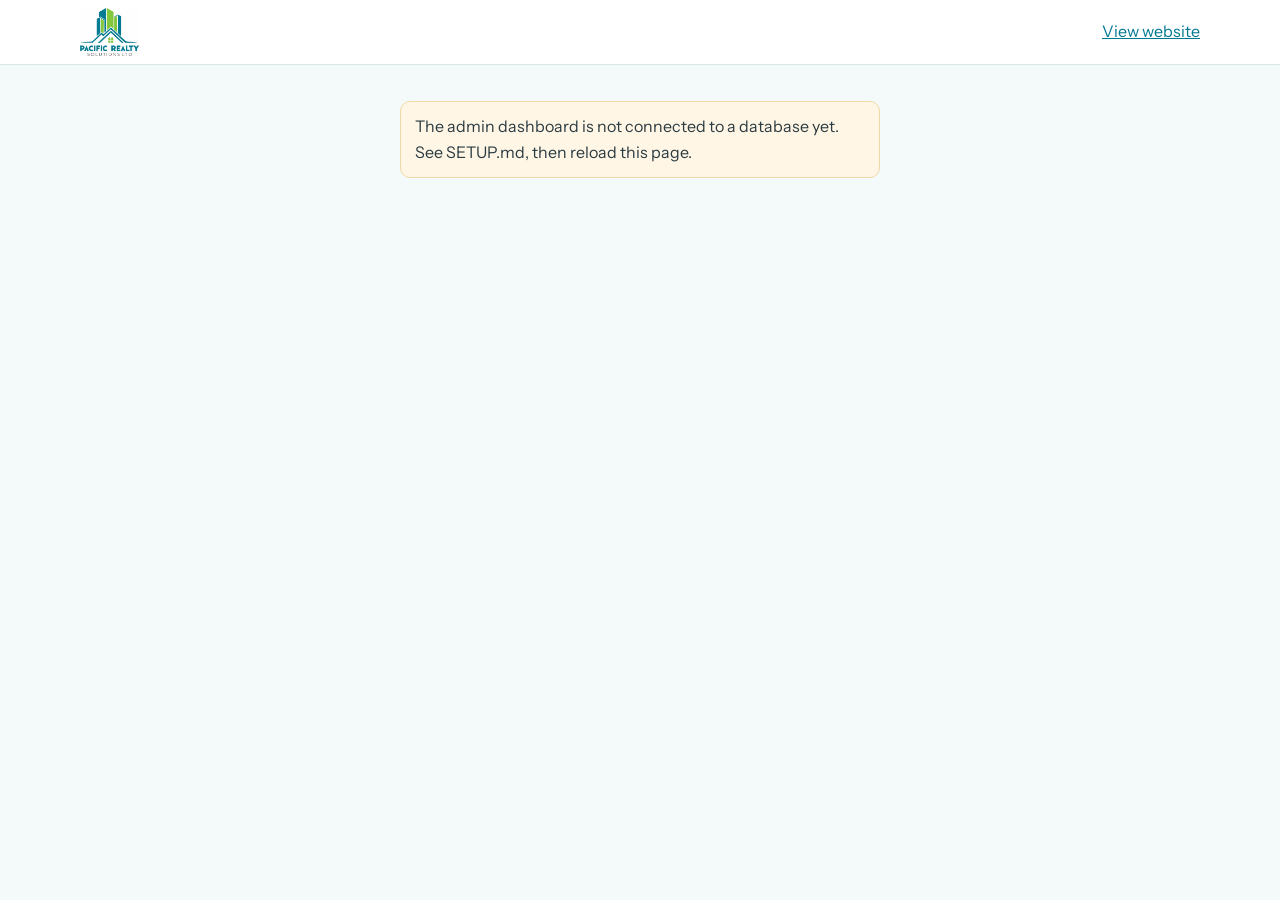
==== site/admin.html @ 41fc361c "Initial Pacific Realty website" ====
<!DOCTYPE html>
<html lang="en">
<head>
<meta charset="utf-8">
<meta name="viewport" content="width=device-width, initial-scale=1">
<meta name="robots" content="noindex, nofollow">
<title>Admin dashboard – Pacific Realty Solution Ltd</title>
<link rel="preconnect" href="https://fonts.googleapis.com">
<link href="https://fonts.googleapis.com/css2?family=Bricolage+Grotesque:wght@500;700;800&family=Instrument+Sans:wght@400;500;600;700&display=swap" rel="stylesheet">
<link rel="stylesheet" href="assets/app.css">
</head>
<body>
<header class="bar">
  <a href="index.html" aria-label="Pacific Realty Solution Ltd, home"><img src="assets/logo.png" alt="Pacific Realty Solution Ltd"></a>
  <div class="right"><span class="who" id="who"></span><a href="index.html" target="_blank" rel="noopener">View website</a><button class="btn ghost sm" id="out" type="button" hidden>Sign out</button></div>
</header>

<main class="wrapc" id="vOff" hidden><div class="note warn">The admin dashboard is not connected to a database yet. See SETUP.md, then reload this page.</div></main>

<main class="wrapc" id="vLogin" hidden>
  <section class="box">
    <h1>Admin sign in</h1>
    <p class="sub">For the website owner only.</p>
    <form id="fLogin" novalidate>
      <label>Email<input name="em" type="email" autocomplete="email" required><span class="err" data-for="em"></span></label>
      <label>Password<input name="pw" type="password" autocomplete="current-password" required><span class="err" data-for="pw"></span></label>
      <button class="btn" type="submit">Sign in</button>
    </form>
    <p id="lmsg" class="msg" role="status" aria-live="polite"></p>
  </section>
</main>

<main class="wrapc" id="vDenied" hidden>
  <section class="box">
    <h1>No admin access</h1>
    <p>The account <b id="deniedEmail"></b> is not an administrator, so it cannot change listings.</p>
    <p><button class="btn ghost" id="deniedOut" type="button">Sign out</button> <a class="btn" href="account.html">Go to my account</a></p>
  </section>
</main>

<main class="wrapc wide" id="vApp" hidden>
  <div class="tabsA" role="tablist">
    <button type="button" role="tab" data-tab="props" aria-selected="true">Properties</button>
    <button type="button" role="tab" data-tab="enq" aria-selected="false">Enquiries <span id="enqBadge" class="chip" hidden></span></button>
    <button type="button" role="tab" data-tab="cli" aria-selected="false">Clients</button>
  </div>

  <section id="tProps">
    <div class="tool">
      <button class="btn" id="add" type="button">+ Add property</button>
      <input type="search" id="search" placeholder="Search listings" aria-label="Search listings">
      <span class="grow"></span><span id="pcount" class="sub" style="margin:0"></span>
    </div>
    <div id="import" class="note" hidden>
      <b>Your database is empty.</b> The website is currently showing its built-in listings.
      <button class="btn sm" id="doImport" type="button" style="margin-left:8px">Import my current 15 listings</button>
      <span id="importMsg" class="msg" style="display:block"></span>
    </div>
    <div id="plist"></div>
  </section>

  <section id="tEnq" hidden>
    <div id="elist"></div>
  </section>

  <section id="tCli" hidden>
    <div class="scroll"><table class="tbl"><thead><tr><th>Name</th><th>Email</th><th>Phone</th><th>Joined</th></tr></thead><tbody id="clist"></tbody></table></div>
    <p id="cempty" class="sub" hidden>No client accounts yet.</p>
  </section>
</main>

<dialog id="dlg" aria-labelledby="dlgT">
  <div class="dbody">
    <h2 id="dlgT">Add property</h2>
    <form id="pf" novalidate style="margin-top:14px">
      <label>Title<input name="title" maxlength="200" required><span class="err" data-for="title"></span></label>
      <div class="cols2">
        <label>Place (used by the search filter)<input name="area" maxlength="60" required placeholder="e.g. Orchid" list="areas"><span class="err" data-for="area"></span></label>
        <label>Full location line<input name="location_detail" maxlength="160" placeholder="e.g. Orchid, Lekki, Lagos"></label>
      </div>
      <datalist id="areas"></datalist>
      <div class="cols2">
        <label>Price shown on the card<input name="price_label" maxlength="60" placeholder="e.g. ₦300,000,000 or From ₦199M"></label>
        <label>Price in naira <small>(numbers only, optional)</small><input name="price_ngn" inputmode="numeric" placeholder="300000000"><span class="err" data-for="price_ngn"></span></label>
      </div>
      <div class="cols2">
        <label>Type<select name="property_type"><option value="residential">Residential</option><option value="commercial">Commercial</option><option value="land">Land</option></select></label>
        <label>Status<select name="listing_status"><option value="for_sale">For sale</option><option value="for_rent">For rent</option><option value="new_project">New project</option><option value="distress_sale">Distress sale</option><option value="ongoing_project">Ongoing project</option></select></label>
      </div>
      <div class="cols2">
        <label>Bedrooms <small>(optional)</small><input name="bedrooms" inputmode="numeric" maxlength="2"><span class="err" data-for="bedrooms"></span></label>
        <label>Bathrooms <small>(optional)</small><input name="bathrooms" inputmode="numeric" maxlength="2"><span class="err" data-for="bathrooms"></span></label>
      </div>
      <label>Highlights <small>(short tags shown on the card, separated by commas)</small><input name="features" placeholder="4 beds, BQ, C of O, Swimming pool"></label>
      <label>Description <small>(start a line with "- " for a bullet; a line ending with ":" becomes a heading)</small><textarea name="description" rows="8"></textarea></label>
      <div>
        <label for="imgFile" style="margin-bottom:6px">Photos <small>(the first one is the cover; JPG, PNG or WebP)</small></label>
        <input id="imgFile" type="file" accept="image/jpeg,image/png,image/webp" multiple>
        <span class="err" id="imgErr"></span>
        <ul class="imgs" id="imgs" style="margin-top:10px"></ul>
      </div>
      <div style="display:flex;gap:18px;flex-wrap:wrap">
        <label class="sw"><input type="checkbox" name="is_available" checked> Available (shown on the website)</label>
        <label class="sw"><input type="checkbox" name="is_featured"> Featured property</label>
      </div>
      <p id="pmsg" class="msg" role="status" aria-live="polite" style="margin:0"></p>
      <div style="display:flex;gap:10px;justify-content:flex-end">
        <button class="btn ghost" id="cancel" type="button">Cancel</button>
        <button class="btn" id="save" type="submit">Save property</button>
      </div>
    </form>
  </div>
</dialog>

<script src="config.js"></script>
<script src="assets/sb.js"></script>
<script src="assets/admin.js"></script>
</body>
</html>
---- site/assets/app.css ----
:root{--teal:#007890;--green:#80c038;--green-ink:#4a8a1b;--ink:#0b2f3a;--text:#2a3b42;--muted:#5a6b72;--line:#d9e6ea;--bg:#f4f9fa;--surface:#fff;--danger:#b3261e;--hero:#05323d}
*{box-sizing:border-box}
html{scroll-behavior:smooth}
body{margin:0;background:var(--bg);color:var(--text);font:400 1rem/1.6 "Instrument Sans",system-ui,sans-serif}
h1,h2,h3{font-family:"Bricolage Grotesque",system-ui,sans-serif;color:var(--ink);line-height:1.15;margin:0}
a{color:var(--teal)}
[hidden]{display:none!important}
:focus-visible{outline:3px solid var(--green);outline-offset:2px}
.bar{background:var(--surface);border-bottom:1px solid var(--line);display:flex;justify-content:space-between;align-items:center;gap:14px;padding:8px max(20px,calc((100% - 1120px)/2));position:sticky;top:0;z-index:20;flex-wrap:wrap}
.bar img{display:block;height:48px;width:auto}
.bar .right{display:flex;align-items:center;gap:14px;flex-wrap:wrap}
.bar .who{color:var(--muted);font-size:.9rem}
.wrapc{max-width:520px;margin:36px auto 60px;padding:0 20px}
.wide{max-width:1120px}
.box{background:var(--surface);border:1px solid var(--line);border-radius:14px;padding:28px;box-shadow:0 10px 30px rgba(5,50,61,.07)}
.box h1{font-size:1.8rem;margin-bottom:6px}
.sub{color:var(--muted);margin:0 0 18px}
.tabs{display:grid;grid-template-columns:1fr 1fr;gap:6px;background:var(--bg);padding:5px;border-radius:10px;margin-bottom:22px}
.tabs button{border:0;background:transparent;padding:10px;border-radius:8px;font:600 .95rem inherit;color:var(--muted);cursor:pointer}
.tabs button[aria-selected="true"]{background:var(--surface);color:var(--teal);box-shadow:0 1px 4px rgba(0,0,0,.1)}
form{display:grid;gap:14px}
label{display:grid;gap:5px;font-weight:600;font-size:.9rem;color:var(--ink)}
label small{font-weight:400;color:var(--muted)}
input,select,textarea{font:inherit;color:var(--ink);background:#fff;border:1px solid #bcd0d6;border-radius:9px;padding:11px 12px;width:100%}
textarea{min-height:110px;resize:vertical}
input[aria-invalid="true"],textarea[aria-invalid="true"]{border-color:var(--danger)}
.err{color:var(--danger);font-weight:500;font-size:.85rem;min-height:0}
.btn{display:inline-block;background:var(--teal);color:#fff;border:0;border-radius:9px;padding:12px 20px;font:700 1rem inherit;cursor:pointer;text-decoration:none;text-align:center}
.btn:hover{filter:brightness(1.08)}
.btn:disabled{opacity:.6;cursor:wait}
.btn.ghost{background:transparent;color:var(--teal);border:2px solid var(--teal)}
.btn.sm{padding:7px 13px;font-size:.88rem}
.btn.danger{background:var(--danger)}
.btn.danger.ghost{background:transparent;color:var(--danger);border-color:var(--danger)}
.lk{background:none;border:0;padding:0;color:var(--teal);font:600 .92rem inherit;cursor:pointer;text-decoration:underline}
.msg{margin:14px 0 0;padding:0;font-weight:600}
.msg.ok,.note.ok{color:var(--green-ink)}
.msg.bad{color:var(--danger)}
.note{border-radius:10px;padding:12px 14px;background:#eaf6f8;border:1px solid #bcdde4;margin-bottom:16px}
.note.warn{background:#fff6e5;border-color:#f0d9a8}
.hp{position:absolute;left:-9999px;width:1px;height:1px;opacity:0}
.cols2{display:grid;grid-template-columns:1fr 1fr;gap:14px}
.list{display:grid;gap:10px;margin:14px 0 0;padding:0;list-style:none}
.list li{display:flex;justify-content:space-between;align-items:center;gap:12px;border:1px solid var(--line);border-radius:10px;padding:10px 12px}
/* admin */
.tabsA{display:flex;gap:8px;flex-wrap:wrap;margin:22px 0 16px}
.tabsA button{border:1px solid var(--line);background:var(--surface);padding:10px 18px;border-radius:99px;font:600 .95rem inherit;color:var(--ink);cursor:pointer}
.tabsA button[aria-selected="true"]{background:var(--teal);color:#fff;border-color:var(--teal)}
.tool{display:flex;gap:10px;flex-wrap:wrap;align-items:center;margin-bottom:14px}
.tool input[type=search]{max-width:280px}
.grow{flex:1}
.prow{display:grid;grid-template-columns:84px 1fr auto;gap:14px;align-items:center;background:var(--surface);border:1px solid var(--line);border-radius:12px;padding:10px 12px;margin-bottom:10px}
.pth{width:84px;height:64px;border-radius:8px;background:#dfeaed center/cover no-repeat}
.pmain b{display:block;color:var(--ink)}
.pmain span{display:block;color:var(--muted);font-size:.9rem}
.pact{display:flex;gap:10px;align-items:center;flex-wrap:wrap;justify-content:flex-end}
.chip{display:inline-block;background:var(--bg);border:1px solid var(--line);border-radius:99px;padding:2px 10px;font-size:.78rem;font-weight:600;color:var(--ink);margin:2px 4px 0 0}
.chip.ok{background:#eaf6dc;border-color:#c9e5a5}
.chip.bad{background:#fde9e7;border-color:#f3c3be}
.sw{display:flex;align-items:center;gap:6px;font-weight:500;font-size:.85rem;color:var(--text)}
.sw input{width:auto}
dialog{border:0;border-radius:14px;padding:0;width:min(720px,calc(100% - 24px));max-height:92vh;box-shadow:0 20px 60px rgba(0,0,0,.35)}
dialog::backdrop{background:rgba(5,50,61,.6)}
.dbody{padding:24px;overflow:auto;max-height:92vh}
.imgs{display:grid;grid-template-columns:repeat(auto-fill,minmax(120px,1fr));gap:10px;list-style:none;margin:0;padding:0}
.imgs li{position:relative;border:1px solid var(--line);border-radius:10px;overflow:hidden;background:#fff}
.imgs img{display:block;width:100%;height:84px;object-fit:cover}
.imgs .ib{display:flex;justify-content:space-between;padding:4px}
.imgs button{border:0;background:var(--bg);border-radius:6px;cursor:pointer;padding:3px 8px;font-size:.85rem}
.imgs .cover{position:absolute;top:4px;left:4px;background:var(--green);color:#10320a;font-size:.7rem;font-weight:700;border-radius:99px;padding:1px 8px}
.enq{background:var(--surface);border:1px solid var(--line);border-radius:12px;padding:14px;margin-bottom:10px}
.enq .top{display:flex;justify-content:space-between;gap:10px;flex-wrap:wrap}
.enq p{margin:8px 0;white-space:pre-wrap}
.tbl{width:100%;border-collapse:collapse;background:var(--surface);border:1px solid var(--line);border-radius:12px;overflow:hidden}
.tbl th,.tbl td{text-align:left;padding:10px 12px;border-bottom:1px solid var(--line);font-size:.92rem}
.tbl th{background:var(--bg);color:var(--muted);font-weight:600}
.scroll{overflow-x:auto}
@media (max-width:640px){.cols2{grid-template-columns:1fr}.prow{grid-template-columns:70px 1fr}.pact{grid-column:1/-1;justify-content:flex-start}.box{padding:20px}}
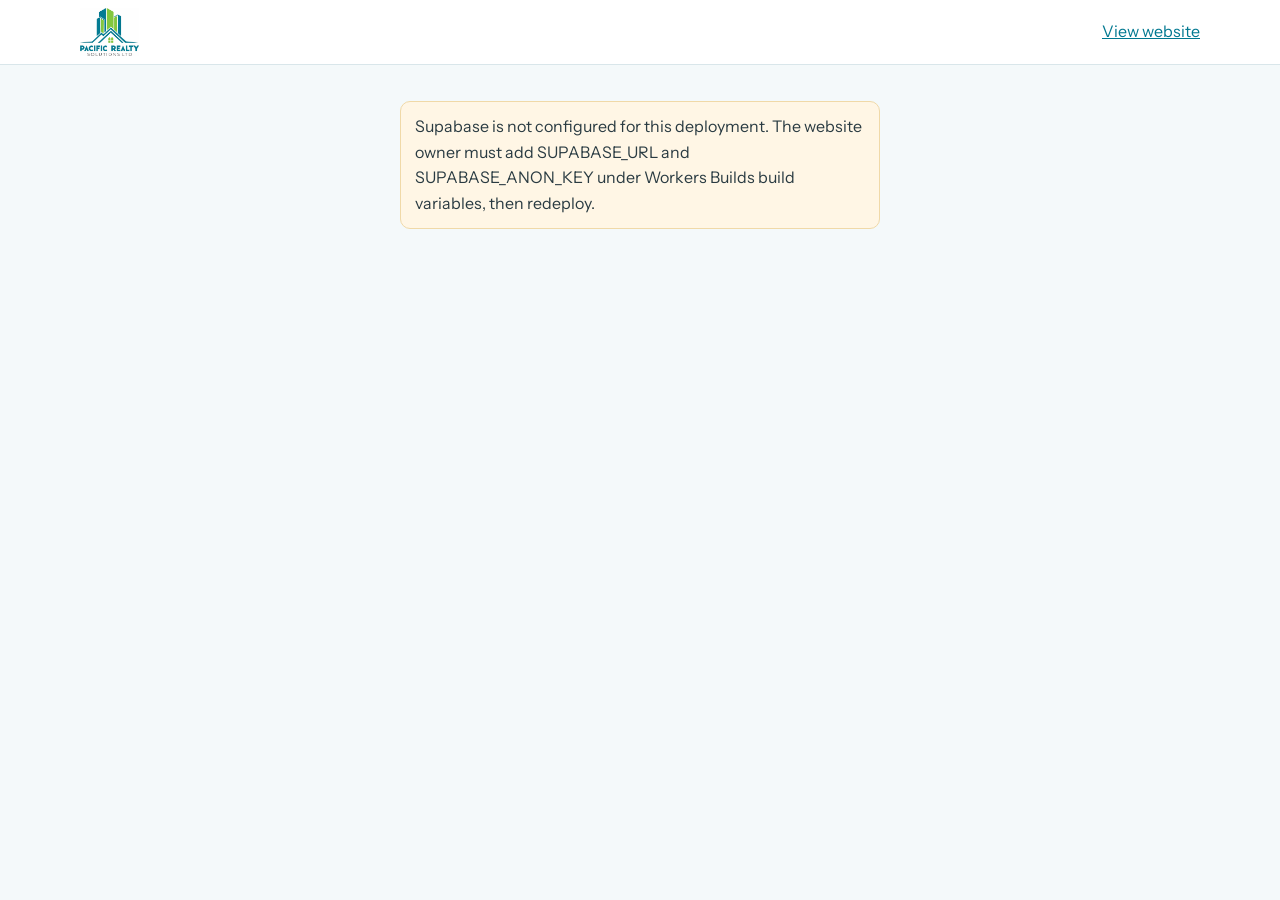
==== commit 895f6aaa: "Fix Supabase configuration and improve website" ====
--- a/site/admin.html
+++ b/site/admin.html
@@ -15,7 +15,7 @@
   <div class="right"><span class="who" id="who"></span><a href="index.html" target="_blank" rel="noopener">View website</a><button class="btn ghost sm" id="out" type="button" hidden>Sign out</button></div>
 </header>
 
-<main class="wrapc" id="vOff" hidden><div class="note warn">The admin dashboard is not connected to a database yet. See SETUP.md, then reload this page.</div></main>
+<main class="wrapc" id="vOff" hidden><div class="note warn">Supabase is not configured for this deployment. The website owner must add SUPABASE_URL and SUPABASE_ANON_KEY under Workers Builds build variables, then redeploy.</div></main>
 
 <main class="wrapc" id="vLogin" hidden>
   <section class="box">
@@ -40,17 +40,46 @@
 
 <main class="wrapc wide" id="vApp" hidden>
   <div class="tabsA" role="tablist">
-    <button type="button" role="tab" data-tab="props" aria-selected="true">Properties</button>
+    <button type="button" role="tab" data-tab="dash" aria-selected="true">Dashboard</button>
+    <button type="button" role="tab" data-tab="props" aria-selected="false">Properties</button>
     <button type="button" role="tab" data-tab="enq" aria-selected="false">Enquiries <span id="enqBadge" class="chip" hidden></span></button>
     <button type="button" role="tab" data-tab="cli" aria-selected="false">Clients</button>
   </div>
 
-  <section id="tProps">
+  <section id="tDash" class="dash">
+    <h1>Dashboard</h1>
+    <p class="sub">A quick overview of your listings and enquiries.</p>
+    <div class="dashStats">
+      <article class="stat"><span>All properties</span><strong id="statProps">—</strong></article>
+      <article class="stat"><span>Available</span><strong id="statAvailable">—</strong></article>
+      <article class="stat"><span>New enquiries</span><strong id="statEnquiries">—</strong></article>
+      <article class="stat"><span>Clients</span><strong id="statClients">—</strong></article>
+    </div>
+    <div class="tool">
+      <button class="btn sm" type="button" data-goto="props">Manage properties</button>
+      <button class="btn sm ghost" type="button" data-goto="enq">View enquiries</button>
+      <button class="btn sm ghost" type="button" data-goto="cli">View clients</button>
+    </div>
+    <p id="dashMsg" class="msg" role="status" aria-live="polite">Loading your dashboard…</p>
+  </section>
+
+  <section id="tProps" hidden>
+    <h1>Properties</h1>
     <div class="tool">
       <button class="btn" id="add" type="button">+ Add property</button>
       <input type="search" id="search" placeholder="Search listings" aria-label="Search listings">
+      <select id="availabilityFilter" aria-label="Filter by availability">
+        <option value="">All availability</option><option value="available">Available</option><option value="unavailable">Unavailable</option>
+      </select>
+      <select id="featuredFilter" aria-label="Filter by featured status">
+        <option value="">All featured status</option><option value="featured">Featured</option><option value="regular">Not featured</option>
+      </select>
+      <select id="typeFilter" aria-label="Filter by property type">
+        <option value="">All property types</option><option value="residential">Residential</option><option value="commercial">Commercial</option><option value="land">Land</option>
+      </select>
       <span class="grow"></span><span id="pcount" class="sub" style="margin:0"></span>
     </div>
+    <p id="propsMsg" class="msg" role="status" aria-live="polite"></p>
     <div id="import" class="note" hidden>
       <b>Your database is empty.</b> The website is currently showing its built-in listings.
       <button class="btn sm" id="doImport" type="button" style="margin-left:8px">Import my current 15 listings</button>
@@ -60,10 +89,20 @@
   </section>
 
   <section id="tEnq" hidden>
+    <h1>Enquiries</h1>
+    <div class="tool">
+      <input type="search" id="enqSearch" placeholder="Search enquiries" aria-label="Search enquiries">
+      <select id="enqStatusFilter" aria-label="Filter enquiries by status">
+        <option value="">All statuses</option><option value="new">New</option><option value="contacted">Contacted</option><option value="closed">Closed</option>
+      </select>
+    </div>
+    <p id="enqMsg" class="msg" role="status" aria-live="polite"></p>
     <div id="elist"></div>
   </section>
 
   <section id="tCli" hidden>
+    <h1>Clients</h1>
+    <p id="clientMsg" class="msg" role="status" aria-live="polite">Loading clients…</p>
     <div class="scroll"><table class="tbl"><thead><tr><th>Name</th><th>Email</th><th>Phone</th><th>Joined</th></tr></thead><tbody id="clist"></tbody></table></div>
     <p id="cempty" class="sub" hidden>No client accounts yet.</p>
   </section>
--- a/site/assets/app.css
+++ b/site/assets/app.css
@@ -46,8 +46,14 @@
 .tabsA{display:flex;gap:8px;flex-wrap:wrap;margin:22px 0 16px}
 .tabsA button{border:1px solid var(--line);background:var(--surface);padding:10px 18px;border-radius:99px;font:600 .95rem inherit;color:var(--ink);cursor:pointer}
 .tabsA button[aria-selected="true"]{background:var(--teal);color:#fff;border-color:var(--teal)}
+.dash h1,#tProps h1,#tEnq h1,#tCli h1{font-size:1.8rem;margin:0 0 6px}
+.dashStats{display:grid;grid-template-columns:repeat(4,minmax(0,1fr));gap:14px;margin:20px 0}
+.stat{display:grid;gap:8px;padding:18px;background:var(--surface);border:1px solid var(--line);border-radius:12px}
+.stat span{color:var(--muted);font-size:.9rem}
+.stat strong{font:700 1.8rem/1 "Bricolage Grotesque",system-ui,sans-serif;color:var(--teal)}
 .tool{display:flex;gap:10px;flex-wrap:wrap;align-items:center;margin-bottom:14px}
 .tool input[type=search]{max-width:280px}
+.tool select{width:auto;min-width:150px;max-width:100%}
 .grow{flex:1}
 .prow{display:grid;grid-template-columns:84px 1fr auto;gap:14px;align-items:center;background:var(--surface);border:1px solid var(--line);border-radius:12px;padding:10px 12px;margin-bottom:10px}
 .pth{width:84px;height:64px;border-radius:8px;background:#dfeaed center/cover no-repeat}
@@ -75,4 +81,5 @@
 .tbl th,.tbl td{text-align:left;padding:10px 12px;border-bottom:1px solid var(--line);font-size:.92rem}
 .tbl th{background:var(--bg);color:var(--muted);font-weight:600}
 .scroll{overflow-x:auto}
-@media (max-width:640px){.cols2{grid-template-columns:1fr}.prow{grid-template-columns:70px 1fr}.pact{grid-column:1/-1;justify-content:flex-start}.box{padding:20px}}
+@media (max-width:760px){.dashStats{grid-template-columns:repeat(2,minmax(0,1fr))}}
+@media (max-width:640px){.cols2{grid-template-columns:1fr}.prow{grid-template-columns:70px 1fr}.pact{grid-column:1/-1;justify-content:flex-start}.box{padding:20px}.tool input[type=search],.tool select{max-width:none;width:100%}.tabsA{display:grid;grid-template-columns:repeat(2,minmax(0,1fr))}.tabsA button{padding:9px 10px}.dashStats{gap:9px}.stat{padding:13px}.dbody{padding:18px}}
